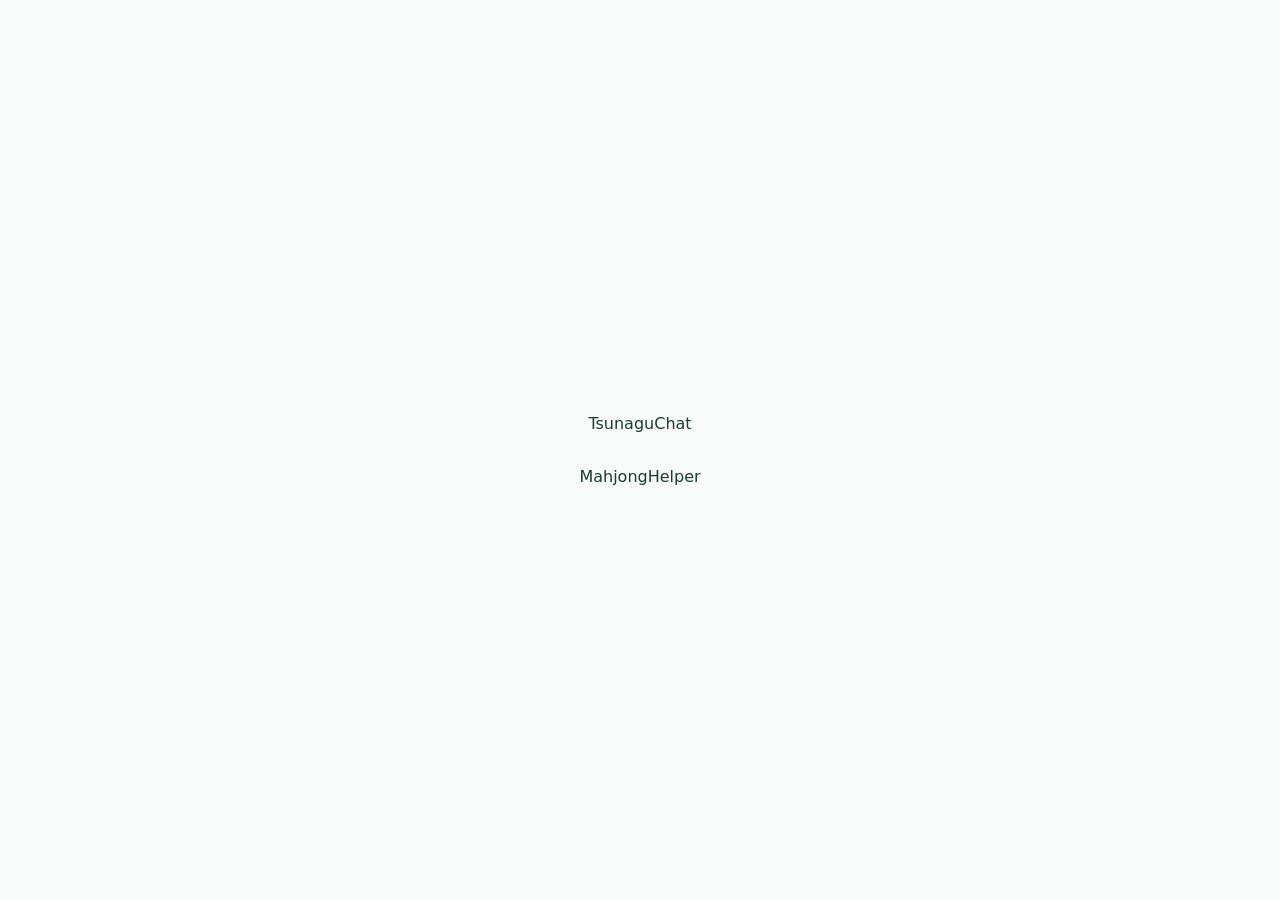
==== Index.html @ 67cb3d98 "Create Index.html" ====
<!doctype html>
<html lang="ja">
  <head>
    <meta charset="utf-8">
    <meta name="viewport" content="width=device-width, initial-scale=1">
    <title>TsunaguChat</title>
    <meta name="description" content="TsunaguChatのインストールページへ。">
    <link rel="stylesheet" href="index.css">
  </head>

  <body>
    <main>
      <a link="https://sakaban0.github.io/sakasite/TsunaguChat.html">TsunaguChat</a>
      <a link="https://sakaban0.github.io/sakasite/MahjongHelper.html">MahjongHelper</a>
    </main>

  </body>
</html>
---- index.css ----
* {
        box-sizing: border-box;
      }

      body {
        margin: 0;
        background: #f8faf9;
        color: #193d35;
        font-family: system-ui, -apple-system, "Segoe UI", sans-serif;
      }

      main {
        min-height: 100svh;
        display: flex;
        flex-direction: column;
        align-items: center;
        justify-content: center;
        padding: 32px;
        gap: 34px;
      }

      h1 {
        font-size: clamp(38px, 8vw, 68px);
        letter-spacing: -.045em;
        font-weight: 650;
        margin: 0;
      }

      .install-link {
        border: 0;
        border-radius: 100px;
        background: #22634f;
        color: white;
        padding: 17px 38px;
        font: 600 16px system-ui;
        cursor: pointer;
        text-decoration: none;
        display: flex;
        align-items: center;
        gap: 14px;
        transition: background .2s, transform .2s;
      }

      .install-link:hover {
        background: #164936;
        transform: translateY(-2px);
      }

      .install-link:focus-visible {
        outline: 3px solid #81b7a3;
        outline-offset: 5px;
      }

      svg {
        width: 19px;
        height: 19px;
      }
      
      .rounded-image {
        border-radius: 20px;
        width: 650px;
      }
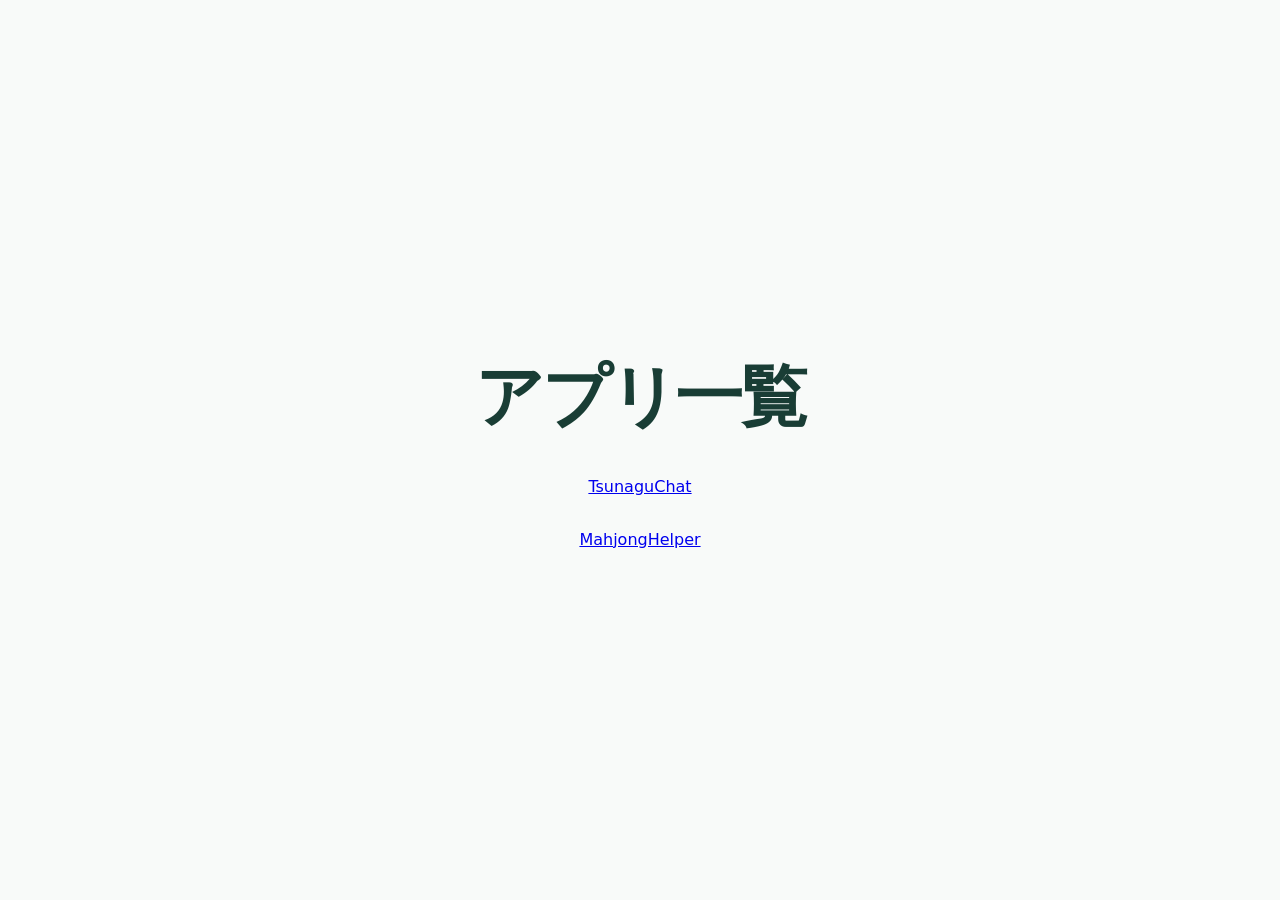
==== commit 61b625c0: "Update Index.html" ====
--- a/Index.html
+++ b/Index.html
@@ -3,15 +3,16 @@
   <head>
     <meta charset="utf-8">
     <meta name="viewport" content="width=device-width, initial-scale=1">
-    <title>TsunaguChat</title>
-    <meta name="description" content="TsunaguChatのインストールページへ。">
+    <title>Index</title>
+    <meta name="description" content="Index">
     <link rel="stylesheet" href="index.css">
   </head>
 
   <body>
     <main>
-      <a link="https://sakaban0.github.io/sakasite/TsunaguChat.html">TsunaguChat</a>
-      <a link="https://sakaban0.github.io/sakasite/MahjongHelper.html">MahjongHelper</a>
+      <h1>アプリ一覧</h1>
+      <a href="https://sakaban0.github.io/sakasite/TsunaguChat.html">TsunaguChat</a>
+      <a href="https://sakaban0.github.io/sakasite/MahjongHelper.html">MahjongHelper</a>
     </main>
 
   </body>
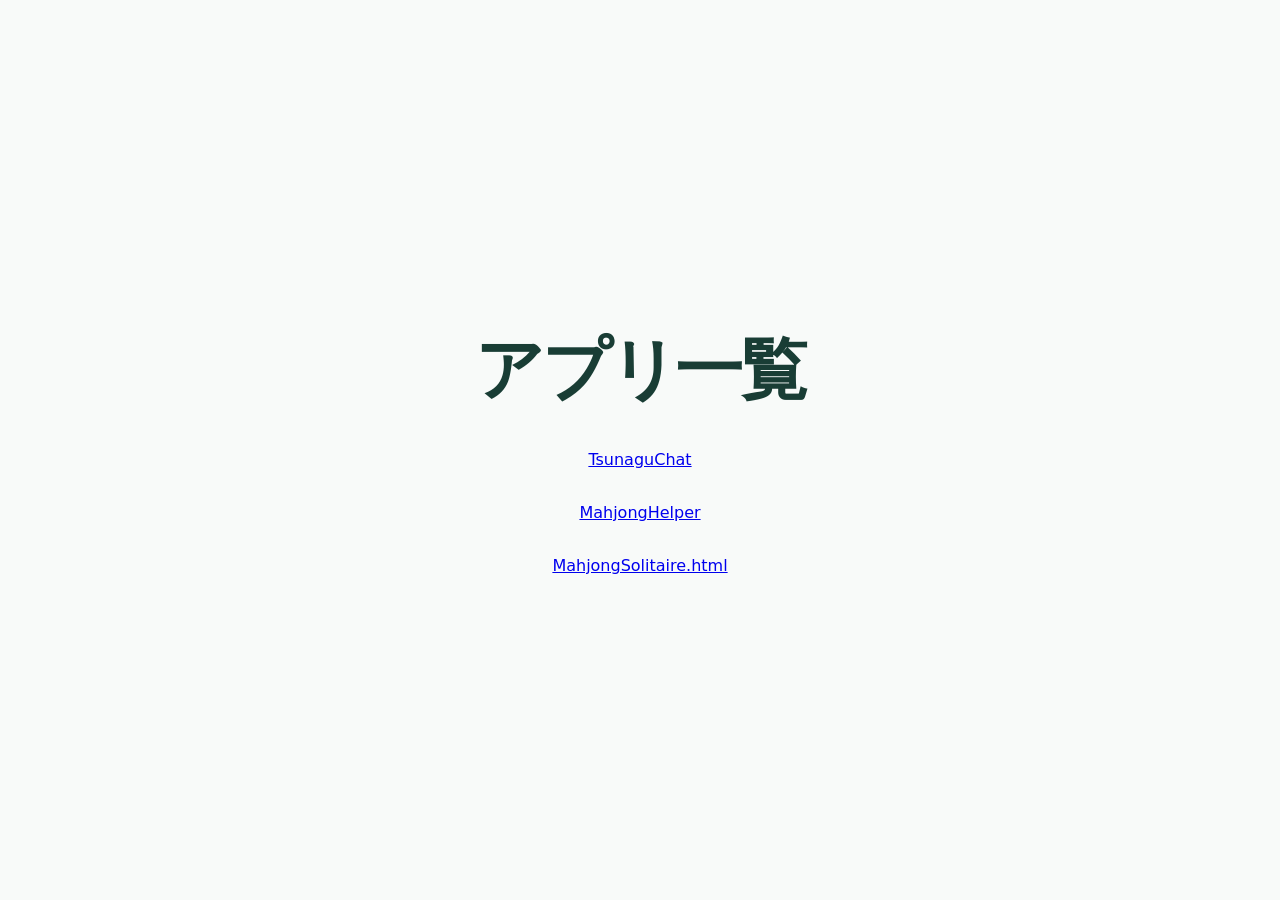
==== commit f2517966: "Update Index.html" ====
--- a/Index.html
+++ b/Index.html
@@ -13,6 +13,7 @@
       <h1>アプリ一覧</h1>
       <a href="https://sakaban0.github.io/sakasite/TsunaguChat.html">TsunaguChat</a>
       <a href="https://sakaban0.github.io/sakasite/MahjongHelper.html">MahjongHelper</a>
+      <a href="https://sakaban0.github.io/sakasite/MahjongSolitaire.html">MahjongSolitaire.html</a>
     </main>
 
   </body>
